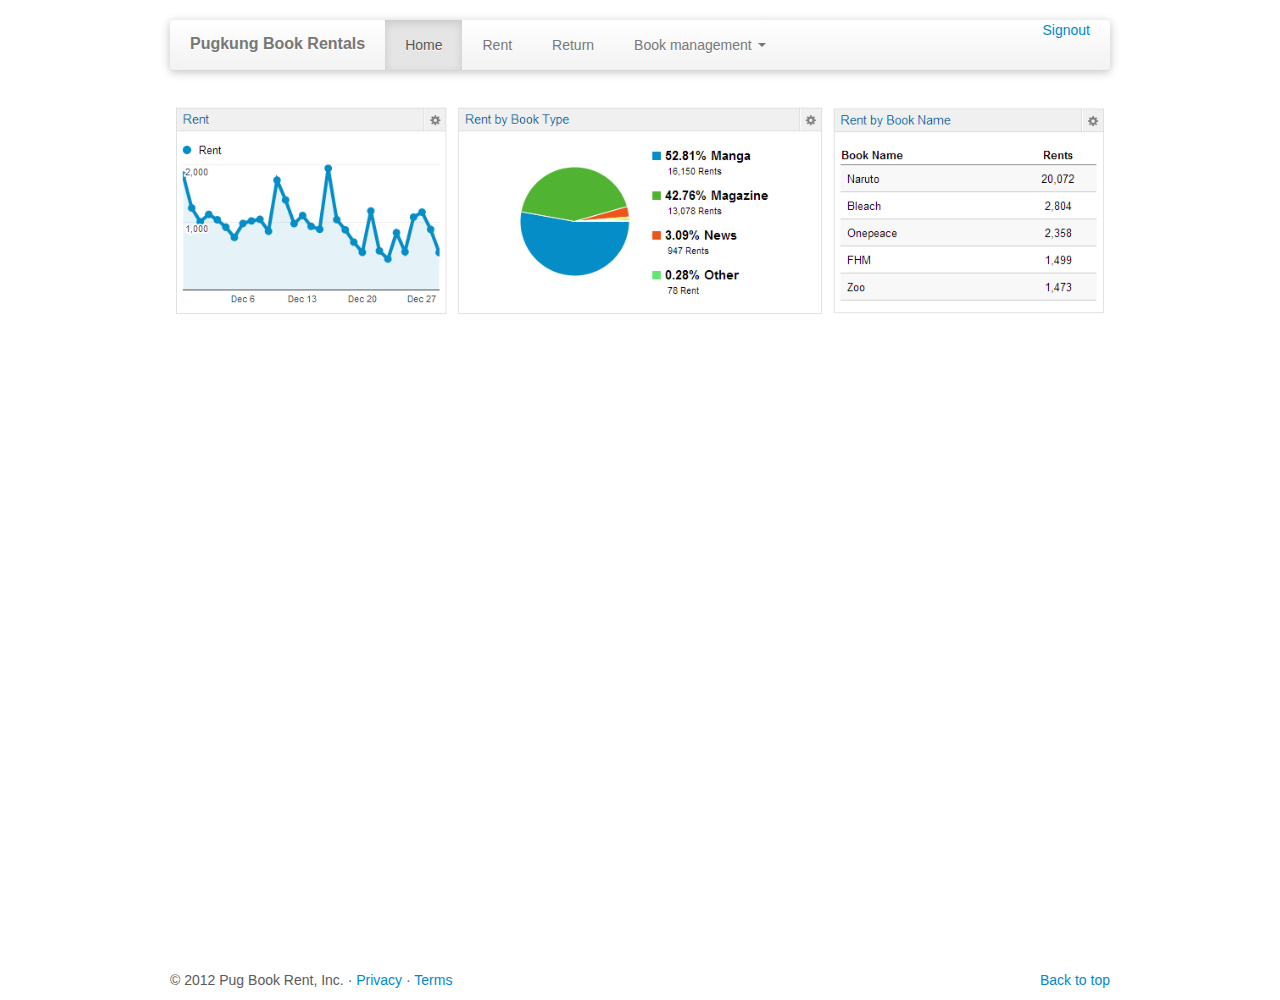
==== dashboard.html @ 03d10e87 "Rent HTML" ====
<!DOCTYPE html>
<html lang="en">
<head>
  <meta charset="utf-8">
  <title>Book Rentals System</title>

  <meta name="viewport" content="width=device-width, initial-scale=1.0">
  <meta name="description" content="Book Rentals System for my project in BSD Chula">
  <meta name="author" content="@ilumin, @yippadedoda">

  <link href="css/bootstrap.css" rel="stylesheet">
  <link href="css/style.css" rel="stylesheet">

  <!--[if lt IE 9]>
    <script src="http://html5shim.googlecode.com/svn/trunk/html5.js"></script>
  <![endif]-->
</head>
<body>

  <!-- NAVBAR
  ================================================== -->
  <div class="navbar-wrapper">
    <div class="container">

      <div class="navbar">
        <div class="navbar-inner">
          <a class="btn btn-navbar" data-toggle="collapse" data-target=".nav-collapse">
            <span class="icon-bar"></span>
            <span class="icon-bar"></span>
            <span class="icon-bar"></span>
          </a>

          <a class="brand" href="dashboard.html">Pugkung Book Rentals</a>

          <div class="nav-collapse collapse">
            <ul class="nav">
              <li class="active"><a href="dashboard.html">Home</a></li>
              <li><a href="rent-1.html">Rent</a></li>
              <li><a href="return-1.html">Return</a></li>

              <li class="dropdown">
                <a href="#" class="dropdown-toggle" data-toggle="dropdown">Book management <b class="caret"></b></a>
                <ul class="dropdown-menu">
                  <li><a href="view-all-book.html">View all books</a></li>
                  <li><a href="new-book.html">Add new book</a></li>
                </ul>
              </li>
            </ul>
            <a class="pull-right" href="index.html">Signout</a>
          </div><!--/.nav-collapse -->
        </div><!-- /.navbar-inner -->
      </div><!-- /.navbar -->

    </div> <!-- /.container -->
  </div><!-- /.navbar-wrapper -->

  <div class="container page-container">

    <img src="dummy-graph.png" alt="This is dummy data :)" style="margin: 0 auto; display: block;">

  </div><!-- /.container -->

  <!-- FOOTER -->
  <div class="page-footer">
    <div class="container">
      <p class="pull-right"><a href="#">Back to top</a></p>
      <p>&copy; 2012 Pug Book Rent, Inc. &middot; <a href="#">Privacy</a> &middot; <a href="#">Terms</a></p>
    </div>
  </div>
  
  <script src="js/jquery.js"></script>
  <script src="js/bootstrap.js"></script>
</body>
</html>
---- css/style.css ----
/* GLOBAL STYLES
-------------------------------------------------- */
/* Padding below the footer and lighter body text */
* {
  margin: 0;
}

html, body {
  height: 100%;
}

body {
  padding: 0;
  margin: 0;
  color: #5a5a5a;
}

.page-footer { 
  height: 20px; 
}

.page-container { 
  min-height: 100%;
  height: auto !important;
  height: 100%;
  margin: 0 auto -30px; 
}

/* FORM LOGIN
-------------------------------------------------- */
.form-login {
  width: 320px; height: 90px;
  position: absolute; left: 50%; top: 50%;
  margin-left: -160px; margin-top: -45px;

  background-color: #fff;
  border: 1px solid #e5e5e5;
  -webkit-border-radius: 5px;
     -moz-border-radius: 5px;
          border-radius: 5px;
  -webkit-box-shadow: 0 0 10px rgba(0,0,0,.2);
     -moz-box-shadow: 0 0 10px rgba(0,0,0,.2);
          box-shadow: 0 0 10px rgba(0,0,0,.2);
}
.form-login h1 { position: absolute; top: -60px; left: 0; right: 0; text-align: center; }
.form-login input { margin: 0; }
.form-login .control-group { padding: 5px; width: 230px; margin: 0; float: left; }
.form-login .controls { padding: 5px; }
.form-login .btn-primary { margin-top: 10px; width: 70px; height: 70px; }

/* CUSTOMIZE THE NAVBAR
-------------------------------------------------- */
/* Special class on .container surrounding .navbar, used for positioning it into place. */
.navbar-wrapper {
  position: absolute;
  top: 0;
  left: 0;
  right: 0;
  z-index: 10;
  margin-top: 20px;
  margin-bottom: -90px; /* Negative margin to pull up carousel. 90px is roughly margins and height of navbar. */
}
.navbar-wrapper .navbar {

}

/* Remove border and change up box shadow for more contrast */
.navbar .navbar-inner {
  border: 0;
  -webkit-box-shadow: 0 2px 10px rgba(0,0,0,.25);
     -moz-box-shadow: 0 2px 10px rgba(0,0,0,.25);
          box-shadow: 0 2px 10px rgba(0,0,0,.25);
}

/* Downsize the brand/project name a bit */
.navbar .brand {
  padding: 14px 20px 16px; /* Increase vertical padding to match navbar links */
  font-size: 16px;
  font-weight: bold;
}

/* Navbar links: increase padding for taller navbar */
.navbar .nav > li > a {
  padding: 15px 20px;
}

/* Offset the responsive button for proper vertical alignment */
.navbar .btn-navbar {
  margin-top: 10px;
}

.page-container { margin-top: 100px; }
.rent-step { border: solid 1px #DDD; border-width: 0 1px 1px 1px; margin-top: -20px; padding: 20px; }
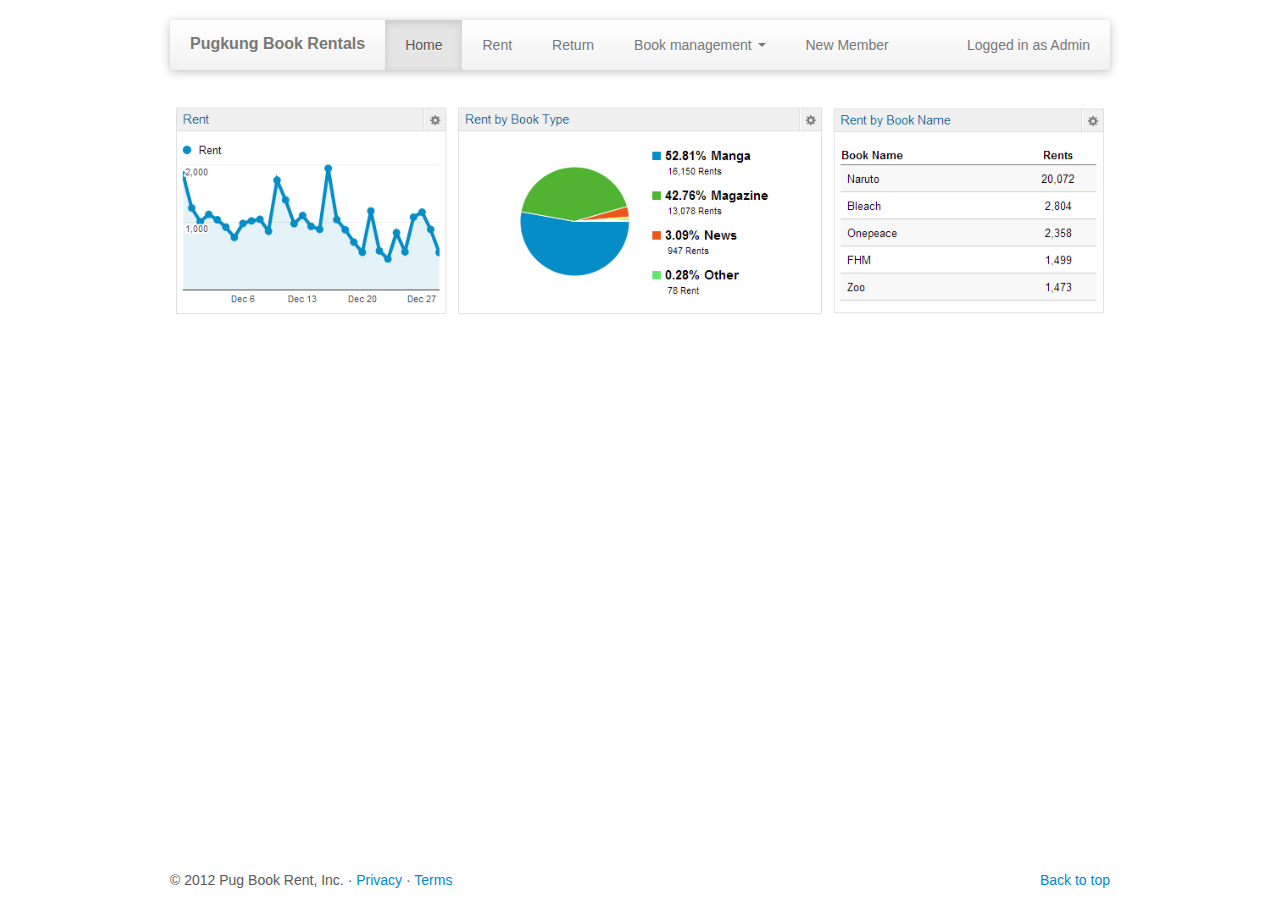
==== commit 0a960031: "Member" ====
--- a/dashboard.html
+++ b/dashboard.html
@@ -42,11 +42,15 @@
                 <a href="#" class="dropdown-toggle" data-toggle="dropdown">Book management <b class="caret"></b></a>
                 <ul class="dropdown-menu">
                   <li><a href="view-all-book.html">View all books</a></li>
-                  <li><a href="new-book.html">Add new book</a></li>
+                  <li><a href="add-book-1.html">Add new book</a></li>
                 </ul>
               </li>
+
+              <li><a href="new-user.html">New Member</a></li>
             </ul>
-            <a class="pull-right" href="index.html">Signout</a>
+            <p class="navbar-text pull-right">
+              Logged in as <a href="#" class="navbar-link">Admin</a>
+            </p>
           </div><!--/.nav-collapse -->
         </div><!-- /.navbar-inner -->
       </div><!-- /.navbar -->
@@ -55,6 +59,7 @@
   </div><!-- /.navbar-wrapper -->
 
   <div class="container page-container">
+    <div class="space-top"></div>
 
     <img src="dummy-graph.png" alt="This is dummy data :)" style="margin: 0 auto; display: block;">
 
--- a/css/style.css
+++ b/css/style.css
@@ -90,5 +90,14 @@
   margin-top: 10px;
 }
 
-.page-container { margin-top: 100px; }
-.rent-step { border: solid 1px #DDD; border-width: 0 1px 1px 1px; margin-top: -20px; padding: 20px; }+.page-container .space-top { margin-top: 100px; }
+.rent-step { border: solid 1px #DDD; border-width: 0 1px 1px 1px; margin-top: -20px; padding: 20px; }
+.rent-step.success { border-width: 1px; margin-top: 30px; }
+.rent-step.success .form-actions { text-align: center; }
+.space { height: 40px; }
+.table .summary, .table .summary { text-align: right; }
+
+.confirm .confirm-label { display: inline-block; width: 120px; text-align: right; margin-right: 10px; }
+
+.navbar-text { line-height: 50px; }
+.form-actions { margin-bottom: 0; }
